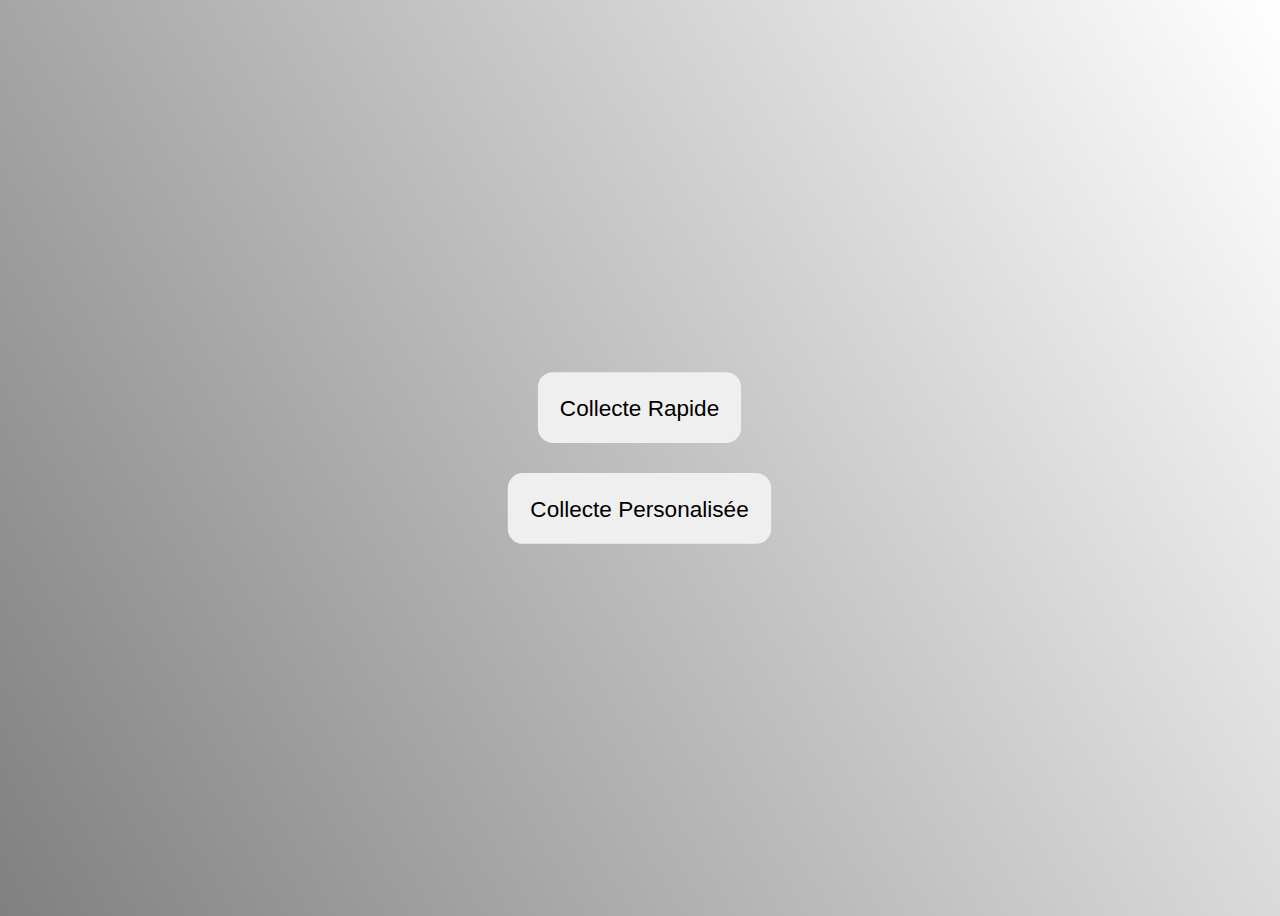
==== index.html @ ad85d7a4 "manifest_update_22/01/22_13-50" ====
<!DOCTYPE html>
<html lang="en" manifest="save.appcache">
<head>
    <meta charset="UTF-8">
    <meta http-equiv="X-UA-Compatible" content="IE=edge">
    <meta name="viewport" content="width=device-width, initial-scale=1.0">
    <title>HTML 5 Apps & Game</title>
    <link rel="stylesheet" href="style.css">
    <script src="app.js" defer></script>
</head>
<body>
    <div class="container">
        <div class="inner innerStart">
            <a href="rapide.html"><button class="start rapide">Collecte Rapide</button></a>
            <a href="#"><button class="start personalise">Collecte Personalisée</button></a>
        </div>
    </div>
    
</body>
</html>
---- style.css ----
body{
    background: linear-gradient(60deg, grey, transparent);
}

.start {
    padding: 15px;
    border-radius: 10px;
    border: none;
    outline: none;
    font-size: 15px;
    cursor: pointer;
}

.innerStart {
    display: grid;
    grid-template-rows: 1fr 1fr;
    grid-template-columns: 1fr;
    grid-gap: 20px;
    justify-items: center;
}

.container {
    display: flex;
    justify-content: center;
    align-items: center;
    height: 100vh;
}

.inner {
    transform: scale(1.505);
}

span.buttons {
    display: flex;
    justify-content: space-evenly;
}

span.buttons button {
    padding: 5px;
    margin-left: 1px;
    border-radius: 7px;
    border: none;
    cursor: pointer;
    outline: none;
    transition: all 0.3s;
}

span.buttons button:hover{
    transform: scale(1.07);
}

span.elt {
    display: grid;
    grid-template-rows: 15px auto;
    grid-gap: 6px;
}

label {
    font-size: 13px;
    padding: 5px;
}

input, select {
    padding: 4px;
    font-size: 15px;
    border: none;
    outline: none;
    border-radius: 3px;
}

.nomPrenom, .telMail, .pièces, .date_send {
    display: grid;
    grid-template-columns: 1fr 1fr;
    grid-template-rows: 1fr;
    padding-bottom: 35px;
}

.latLong {
    display: grid;
    grid-template-columns: auto auto auto;
    grid-template-rows: 1fr;
    padding-bottom: 35px;
}


.nom, .prenom, .tel, .email, .pièce, .numero, .date, .lat, .long {
    display: grid;
    grid-template-columns: 1fr;
    grid-template-rows: 12px auto;
    grid-gap: 8px;
}

.send {
    display: grid;
    grid-template-columns: 1fr;
    grid-template-rows: 1fr;
    padding: 10px;
}

.getCords {
    display: grid;
    grid-template-columns: 1fr;
    grid-template-rows: 1fr;
    padding: 3px;
}

input#getCords {
    border-radius: 7px;
    /*width: 75%;*/
    margin: auto;
    padding: 5px;
    opacity: 0.6;
    margin-top: 25%;
}

input#date {
    height: 12px;
}

input#send {
    border-radius: 20px;
    width: 75%;
    margin: auto;
    outline: none;
    border: none;
    padding: 10px;
    opacity: 0.6;
}

input#send:hover, input#getCords:hover{
    opacity: 1;
    cursor: pointer;
}

@media (max-width: 1024px) {
    input#send, input#getCords{
        opacity: 1;
    }
}

@media (max-width: 720px) {
    .inner {
        transform: scale(1.20);
    }
}
@media (max-width: 630px) {
    .inner {
        transform: scale(1.105);
    }
}
@media (max-width: 550px) {
    .inner {
        transform: scale(1);
    }
}
@media (max-width: 500px) {
    .inner {
        transform: scale(0.9);
    }
}
@media (max-width: 425px) {
    .inner {
        transform: scale(0.80);
    }
}
@media (max-width: 380px) {
    .inner {
        transform: scale(0.74);
    }
}
@media (max-width: 359px) {
    .inner {
        transform: scale(0.67);
    }
}
@media (max-width: 310px) {
    .inner {
        transform: scale(0.5);
    }
}
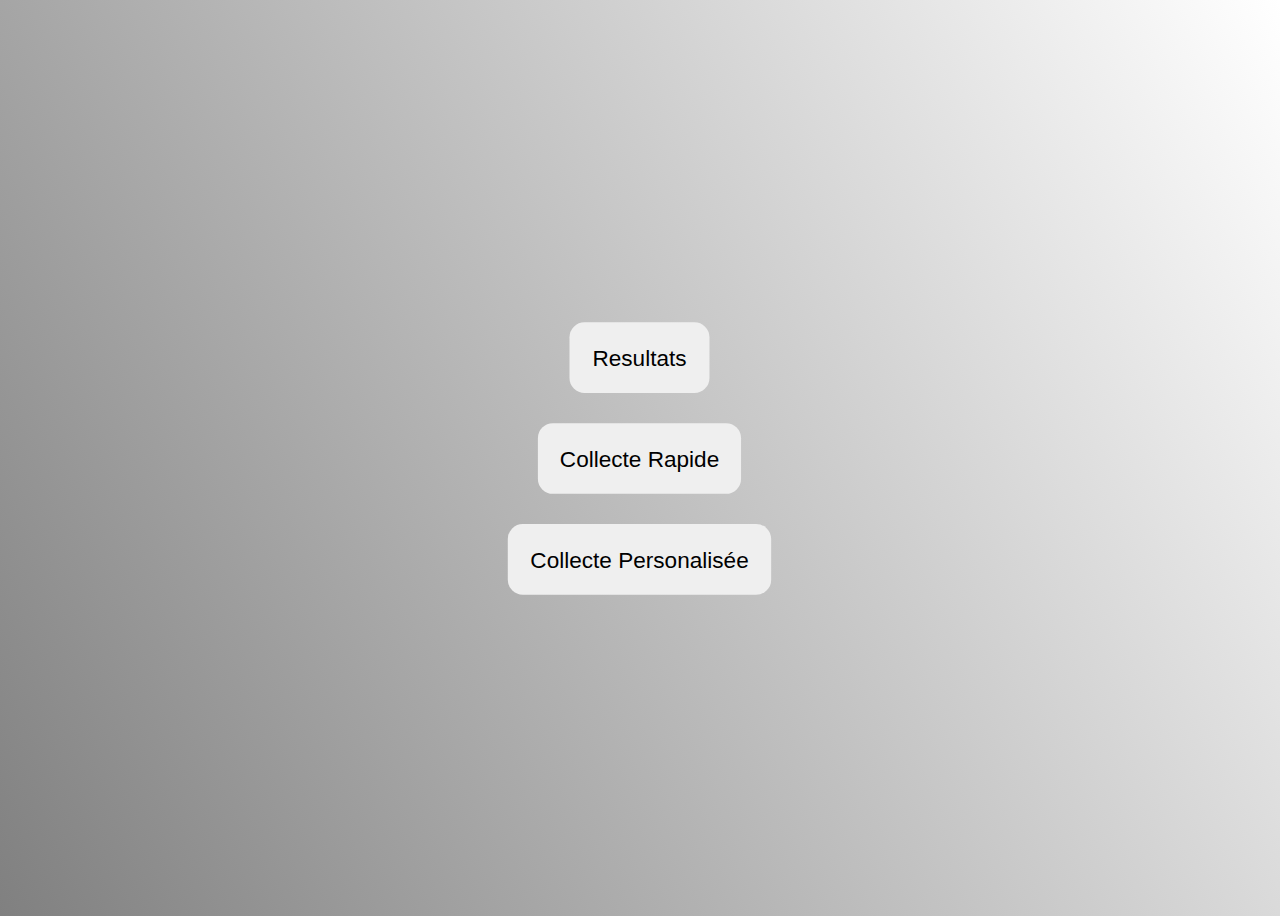
==== commit d4ed66eb: "update_manifest_23/01/22_08-53" ====
--- a/index.html
+++ b/index.html
@@ -1,5 +1,5 @@
 <!DOCTYPE html>
-<html lang="en" manifest="save.appcache">
+<html lang="en" manifest="manifest.appcache">
 <head>
     <meta charset="UTF-8">
     <meta http-equiv="X-UA-Compatible" content="IE=edge">
@@ -11,6 +11,7 @@
 <body>
     <div class="container">
         <div class="inner innerStart">
+            <a href="#"><button class="start resultats">Resultats</button></a>
             <a href="rapide.html"><button class="start rapide">Collecte Rapide</button></a>
             <a href="#"><button class="start personalise">Collecte Personalisée</button></a>
         </div>
--- a/style.css
+++ b/style.css
@@ -140,12 +140,12 @@
 
 @media (max-width: 720px) {
     .inner {
-        transform: scale(1.20);
+        transform: scale(1.10);
     }
 }
 @media (max-width: 630px) {
     .inner {
-        transform: scale(1.105);
+        transform: scale(1.05);
     }
 }
 @media (max-width: 550px) {
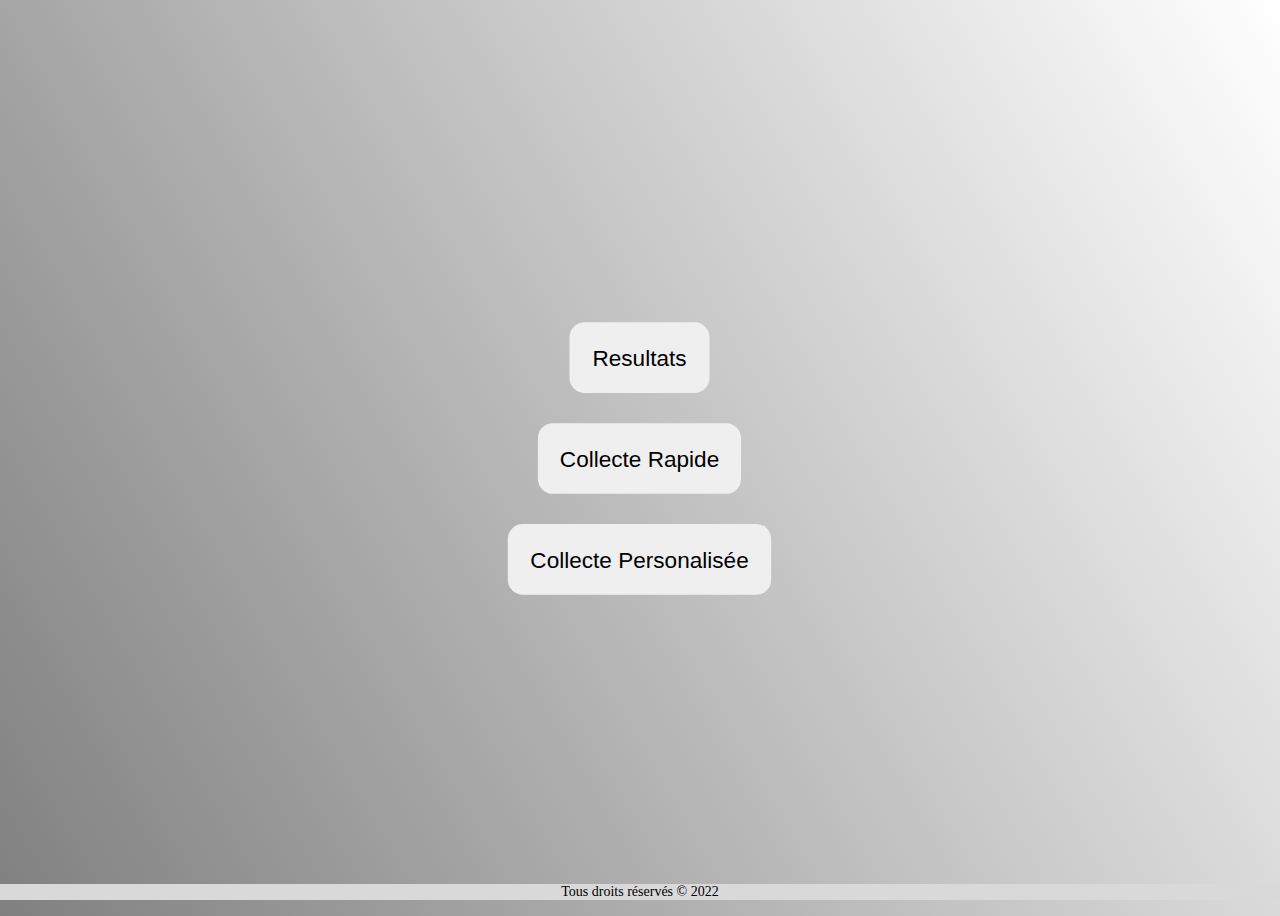
==== commit 33d4f95a: "update_24/01/22_23-58" ====
--- a/index.html
+++ b/index.html
@@ -1,5 +1,5 @@
 <!DOCTYPE html>
-<html lang="en" manifest="manifest.appcache">
+<html lang="en">
 <head>
     <meta charset="UTF-8">
     <meta http-equiv="X-UA-Compatible" content="IE=edge">
@@ -7,8 +7,14 @@
     <title>HTML 5 Apps & Game</title>
     <link rel="stylesheet" href="style.css">
     <script src="app.js" defer></script>
+    <script src="export.js" defer></script>
+    <script src="cache.js" defer></script>
 </head>
 <body>
+    <div id="imgContainer">
+        <img id="img" src="instructions.png" alt="">
+        <span id="closeBtn">Fermer</span>
+    </div>
     <div class="container">
         <div class="inner innerStart">
             <a href="#"><button class="start resultats">Resultats</button></a>
@@ -16,6 +22,9 @@
             <a href="#"><button class="start personalise">Collecte Personalisée</button></a>
         </div>
     </div>
+    <div id="footer">
+        Tous droits réservés © 2022
+    </div>
     
 </body>
 </html>--- a/style.css
+++ b/style.css
@@ -1,5 +1,46 @@
 body{
     background: linear-gradient(60deg, grey, transparent);
+}
+
+#imgContainer {
+    position: absolute;
+    top: 50%;
+    left: 50%;
+    transform: translate(-50%, -50%);
+    z-index: 9999;
+    transition: all ease 0.5s;
+    max-width: 500px;
+    width: 0;
+    height: 0;
+    overflow: hidden;
+}
+
+#img {
+    width: 100%;
+}
+
+#closeBtn {
+    position: absolute;
+    top: 0;
+    right: 0;
+    background: red;
+    color: #fff;
+    padding: 2px;
+    font-size: 1.15em;
+    font-weight: bold;
+    line-height: 0.8;
+    cursor: pointer;
+}
+
+#footer {
+    position: fixed;
+    bottom: 0;
+    left: 0;
+    width: 100%;
+    text-align: center;
+    display: block;
+    background-color: #d9d9d9;
+    font-size: 14px;
 }
 
 .start {
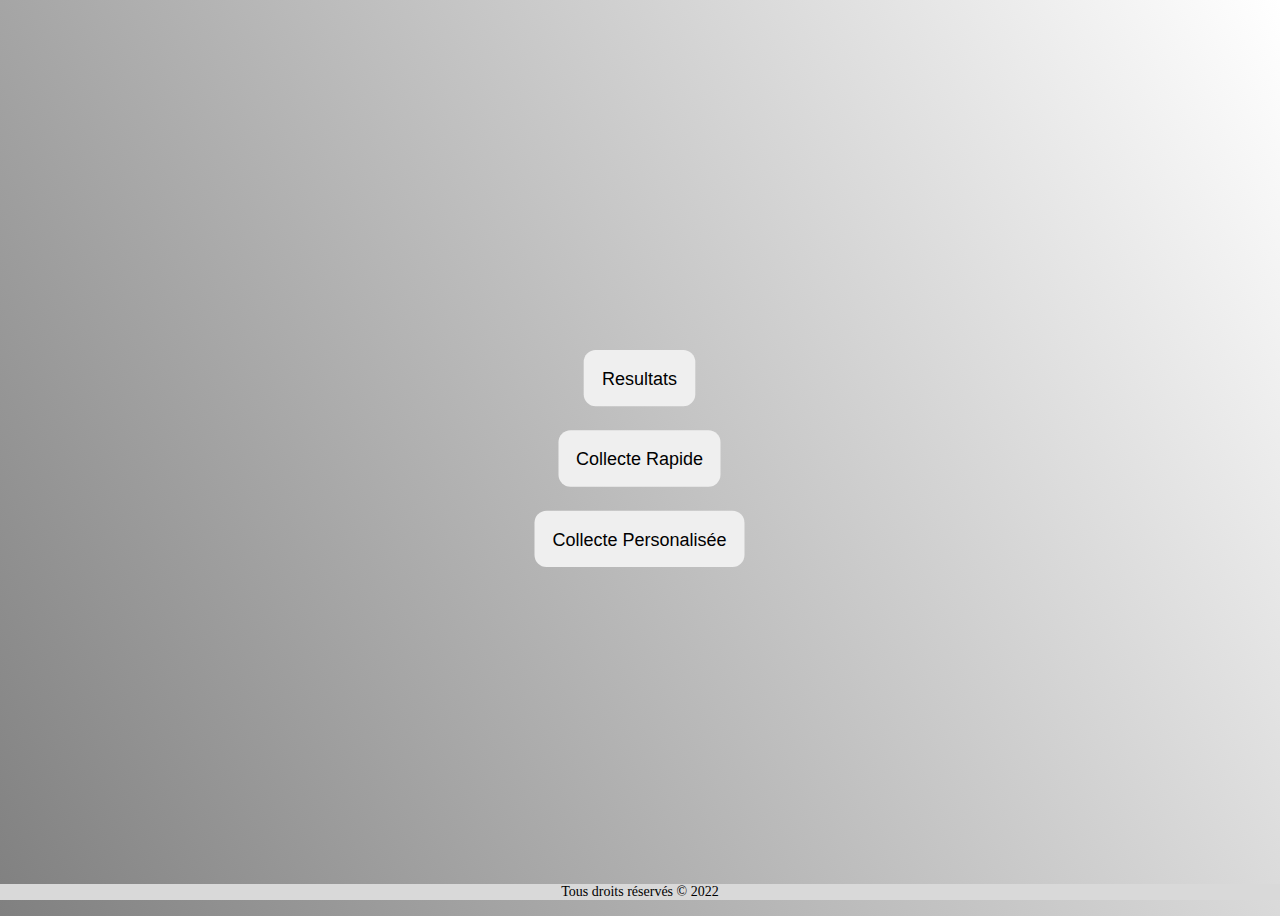
==== commit 83e6ba00: "done_03/02/2022_22-55" ====
--- a/index.html
+++ b/index.html
@@ -4,7 +4,9 @@
     <meta charset="UTF-8">
     <meta http-equiv="X-UA-Compatible" content="IE=edge">
     <meta name="viewport" content="width=device-width, initial-scale=1.0">
-    <title>HTML 5 Apps & Game</title>
+    <meta name="description" content="Simple, rapide et efficace, Vous pouvez collecter facilement vos données de recensement sur le terrain en quelques clicks à partir de nos paramètres par défaut. Vous avez également la possibilité de configurer vos paramètres personnels selon vos besoins et collecter les données à partir de vos paramètres personnels. Possibilité de récupérer les coordonnés GPS. Récupérer vos résultats (données) de collecte en les téléchargeant au format Excel (CSV).">
+    <title>Global Data</title>
+    <link rel="icon" type="image/png" href="logo_33.jpg">
     <link rel="stylesheet" href="style.css">
     <script src="app.js" defer></script>
     <script src="export.js" defer></script>
--- a/style.css
+++ b/style.css
@@ -1,5 +1,11 @@
 body{
     background: linear-gradient(60deg, grey, transparent);
+}
+
+form {
+    width: 0;
+    height: 0;
+    overflow: hidden;
 }
 
 #imgContainer {
@@ -64,11 +70,11 @@
     display: flex;
     justify-content: center;
     align-items: center;
-    height: 100vh;
+    min-height: 100vh;
 }
 
 .inner {
-    transform: scale(1.505);
+    transform: scale(1.2);
 }
 
 span.buttons {
@@ -160,7 +166,7 @@
 
 input#send {
     border-radius: 20px;
-    width: 75%;
+    min-width: 75%;
     margin: auto;
     outline: none;
     border: none;
@@ -195,27 +201,27 @@
     }
 }
 @media (max-width: 500px) {
-    .inner {
+    .inner, .inner2 {
         transform: scale(0.9);
     }
 }
 @media (max-width: 425px) {
-    .inner {
+    .inner, .inner2 {
         transform: scale(0.80);
     }
 }
 @media (max-width: 380px) {
-    .inner {
-        transform: scale(0.74);
-    }
-}
-@media (max-width: 359px) {
-    .inner {
-        transform: scale(0.67);
+    .inner, .inner2 {
+        transform: scale(0.70);
+    }
+}
+@media (max-width: 361px) {
+    .inner, .inner2 {
+        transform: scale(0.55);
     }
 }
 @media (max-width: 310px) {
-    .inner {
-        transform: scale(0.5);
+    .inner, .inner2 {
+        transform: scale(0.4);
     }
 }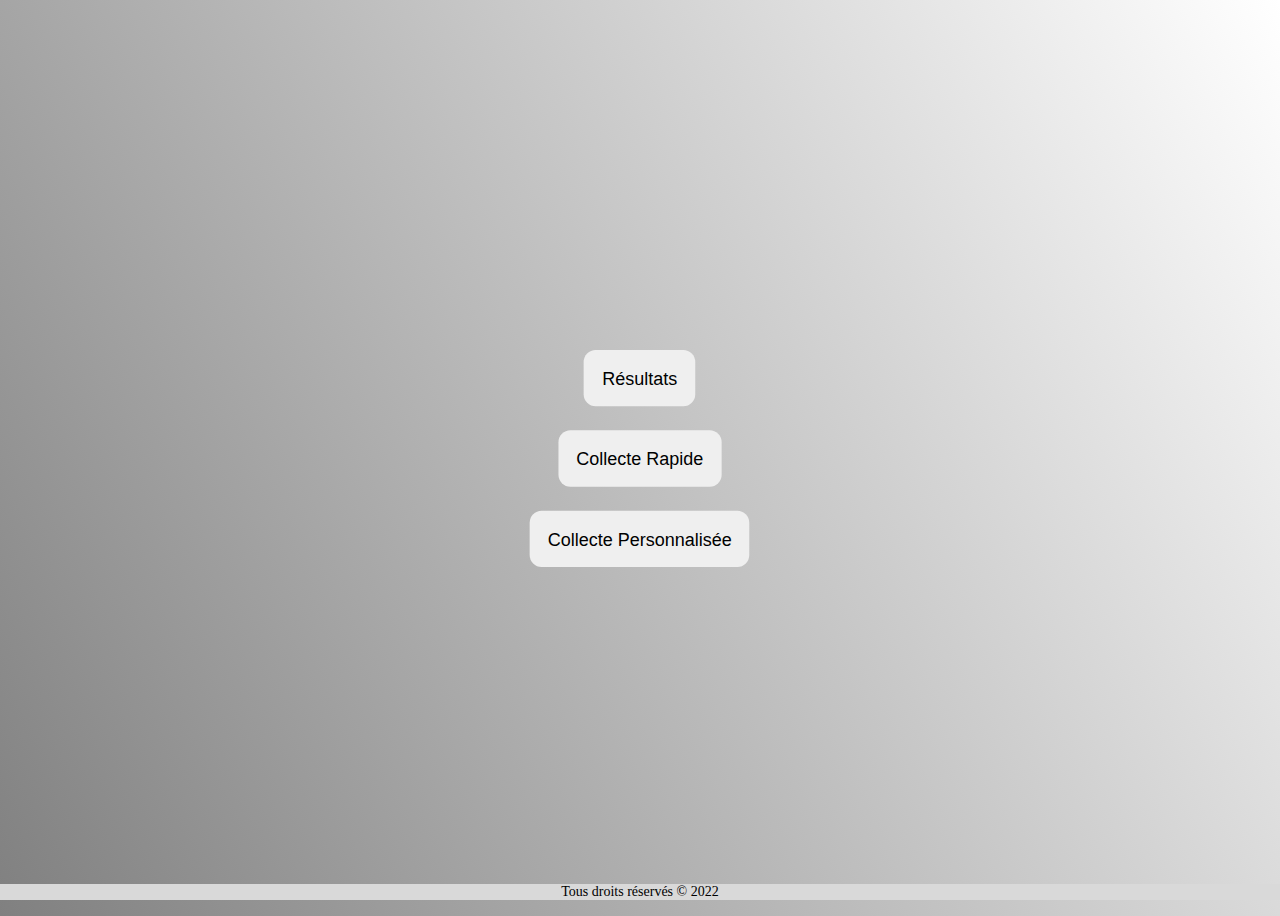
==== commit 51e4179e: "update_05/02/2022_14-20" ====
--- a/index.html
+++ b/index.html
@@ -8,6 +8,7 @@
     <title>Global Data</title>
     <link rel="icon" type="image/png" href="logo_33.jpg">
     <link rel="stylesheet" href="style.css">
+    <link rel="stylesheet" href="index_style.css">
     <script src="app.js" defer></script>
     <script src="export.js" defer></script>
     <script src="cache.js" defer></script>
@@ -19,9 +20,9 @@
     </div>
     <div class="container">
         <div class="inner innerStart">
-            <a href="#"><button class="start resultats">Resultats</button></a>
+            <a href="#"><button class="start resultats">Résultats</button></a>
             <a href="rapide.html"><button class="start rapide">Collecte Rapide</button></a>
-            <a href="#"><button class="start personalise">Collecte Personalisée</button></a>
+            <a href="#"><button class="start personalise">Collecte Personnalisée</button></a>
         </div>
     </div>
     <div id="footer">
--- a/index_style.css
+++ b/index_style.css
@@ -0,0 +1,26 @@
+@media (max-width: 1024px) {
+    .inner {
+        transform: scale(1.4);
+    }
+}
+
+@media (max-width: 720px) {
+    .inner {
+        transform: scale(1.3);
+    }
+}
+@media (max-width: 380px) {
+    .inner, .inner2 {
+        transform: scale(1.15);
+    }
+}
+@media (max-width: 361px) {
+    .inner, .inner2 {
+        transform: scale(1.05);
+    }
+}
+@media (max-width: 310px) {
+    .inner, .inner2 {
+        transform: scale(0.85);
+    }
+}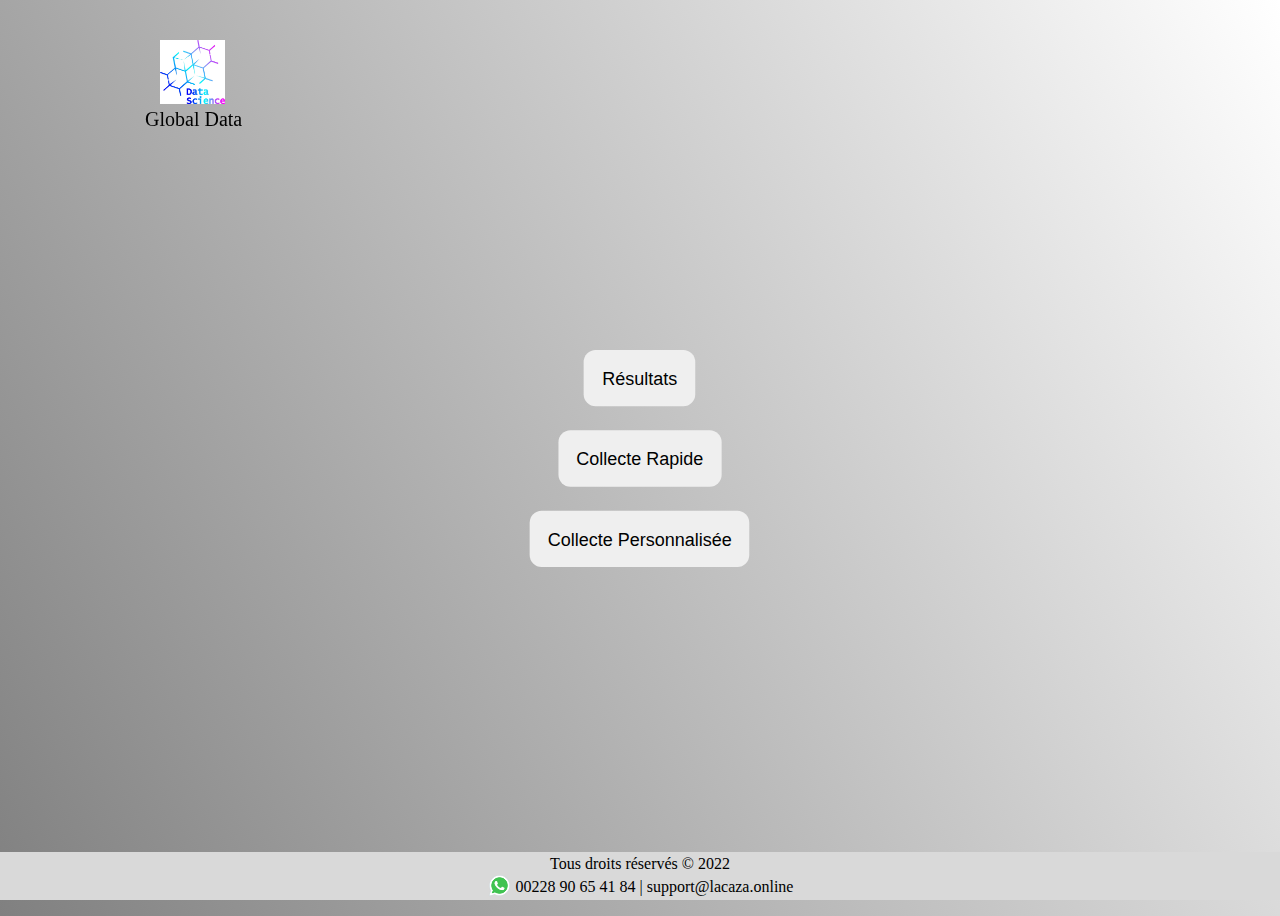
==== commit b1f8d1de: "update_07/02/2022_23-17" ====
--- a/index.html
+++ b/index.html
@@ -18,6 +18,12 @@
         <img id="img" src="instructions.png" alt="">
         <span id="closeBtn">Fermer</span>
     </div>
+    <div id="header">
+        <div class="myLogo">
+            <img src="logo_33.jpg" alt="Logo" class="logo"><br/>
+            <span id="title">Global Data</span>
+        </div>
+    </div>
     <div class="container">
         <div class="inner innerStart">
             <a href="#"><button class="start resultats">Résultats</button></a>
@@ -26,7 +32,8 @@
         </div>
     </div>
     <div id="footer">
-        Tous droits réservés © 2022
+        <span class="up">Tous droits réservés © 2022</span> <br/>
+        <span class="down"><img src="whatsapp.png" alt="" class="icons"> 00228 90 65 41 84 | support@lacaza.online</span> 
     </div>
     
 </body>
--- a/style.css
+++ b/style.css
@@ -25,6 +25,22 @@
     width: 100%;
 }
 
+img.logo {
+    width: 65px;
+}
+
+.myLogo {
+    width: 75%;
+    margin: 0 auto;
+    padding-top: 40px;
+}
+
+span#title {
+    font-size: 20px;
+    margin-left: -15px;
+    padding-top: 5px;
+}
+
 #closeBtn {
     position: absolute;
     top: 0;
@@ -46,7 +62,29 @@
     text-align: center;
     display: block;
     background-color: #d9d9d9;
-    font-size: 14px;
+    font-size: 16px;
+    padding-bottom: 4px;
+    padding-top: 3px;
+}
+
+#footer .span {
+    margin-top: 0;
+}
+
+img.icons {
+    width: 25px;
+    padding: 0;
+    margin-bottom: -6px;
+}
+
+#header {
+    position: fixed;
+    top: 0;
+    left: 0;
+    width: 100%;
+    text-align: left;
+    display: block;
+    background-color: transparent;
 }
 
 .start {
